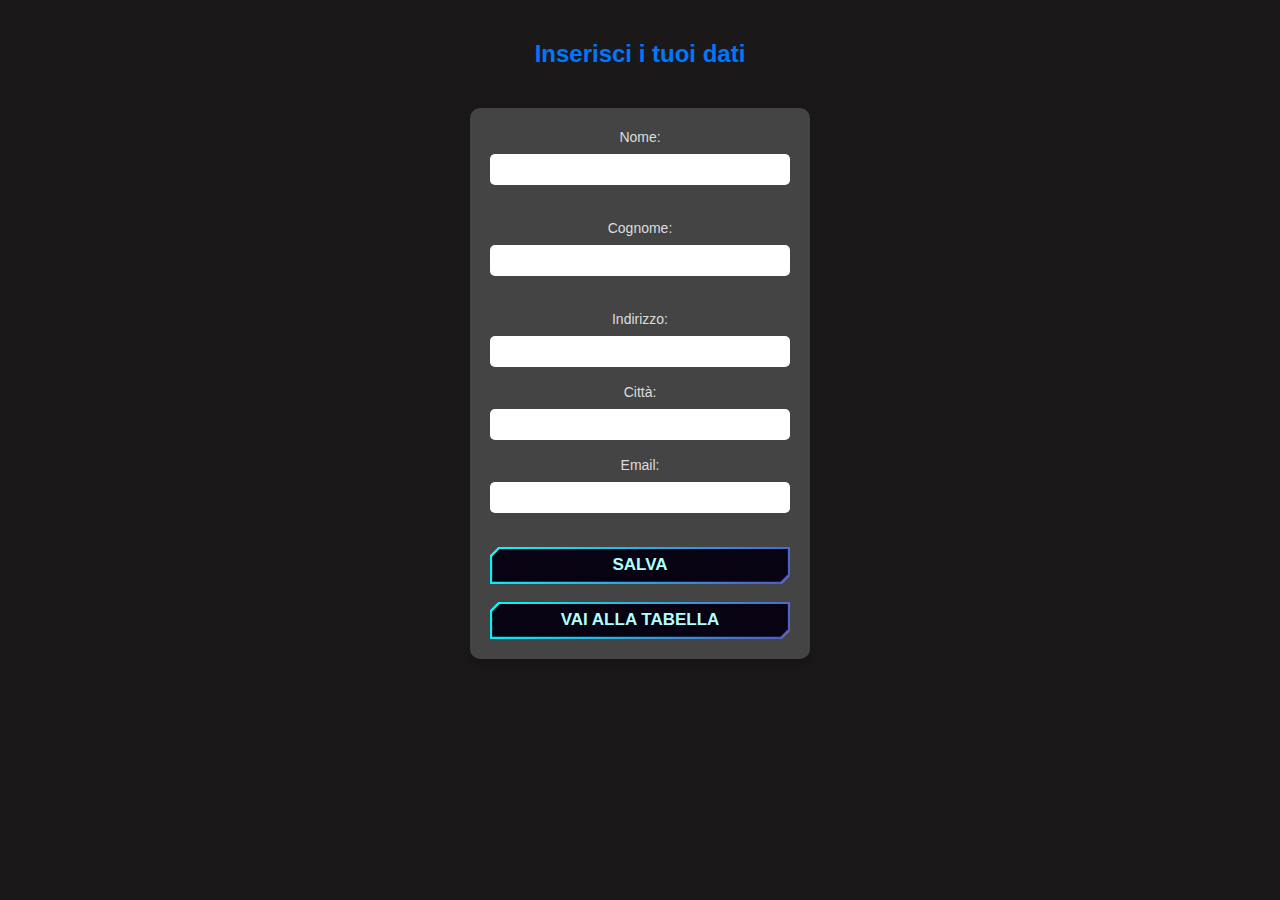
==== AnagraficaV2/index.html @ 069046bb "Add files via upload" ====
<!DOCTYPE html>
<html lang="it">
<head>
    <title>Anagrafica</title>
    <link rel="stylesheet" href="style.css">
     <link rel="icon" type="image/x-icon" href="./R.jpeg">
</head>
<body>

    <h2>Inserisci i tuoi dati</h2>

    <form id="datiNelForm">
        <label>Nome:</label>
        <input type="text" id="nome" required><br><br>

        <label>Cognome:</label>
        <input type="text" id="cognome" required><br><br>

        <label>Indirizzo:</label>
        <input type="text" id="indirizzo" required><br>

        <label>Città:</label>
        <input type="text" id="citta" required><br>

        <label>Email:</label>
        <input type="email" id="email" required><br><br>

        <button type="button" id="salvaDati" class="btn">Salva</button><br><br>
        <a href="./tab.html"><button type="button" class="btn" target="_blank">Vai alla Tabella</button></a>
    </form>

    <script src="./codice.js"></script>  

</body>
</html>
---- AnagraficaV2/style.css ----
@import url('https://fonts.googleapis.com/css2?family=Bebas+Neue&display=swap');

body {
    background-color: #1a1818;
    display: flex;
    flex-direction: column;
    align-items: center;
    font-family: Arial, sans-serif;
    color: #fff;
    margin: 0;
    padding: 0;
}

form {
    background-color: #444;
    padding: 20px;
    border-radius: 10px;
    box-shadow: 0 4px 8px rgba(0, 0, 0, 0.2);
    width: 300px;
    margin-top: 20px;
    text-align: center;
}

label {
    font-size: 14px;
    color: #ddd;
}

input[type="text"], input[type="email"] {
    width: 100%;
    padding: 8px;
    margin-top: 8px;
    margin-bottom: 16px;
    border: none;
    border-radius: 5px;
    box-sizing: border-box;
}

button {
    width: 100%;
    padding: 10px;
    font-size: 14px;
    font-weight: bold;
    border: none;
    cursor: pointer;
}

table {
    width: 90%;
    max-width: 1200px;
    margin: 30px auto;
    border-collapse: collapse;
    box-shadow: 0 4px 8px rgba(0, 0, 0, 0.2);
    background-color: #555;
}

th, td {
    padding: 12px;
    text-align: center;
    border: 1px solid #666;
    color: #fff;
}

th {
    background-color: #0077ff;
    font-weight: bold;
}

h2 {
    text-align: center;
    color: #0077ff;
    margin-top: 40px;
}
.p1{
    margin-top: 300px;
}

.btn {
    --border-color: linear-gradient(-45deg, #ffae00, #7e03aa, #00fffb);
    --border-width: 0.125em;
    --curve-size: 0.5em;
    --blur: 30px;
    --bg: #080312;
    --color: #afffff;
    color: var(--color);
    cursor: pointer;
    position: relative;
    isolation: isolate;
    display: inline-grid;
    place-content: center;
    padding: 0.5em 1.5em;
    font-size: 17px;
    border: 0;
    text-transform: uppercase;
    box-shadow: 10px 10px 20px rgba(0, 0, 0, 0.6);
    clip-path: polygon(
      0% var(--curve-size),
      var(--curve-size) 0,
      100% 0,
      100% calc(100% - var(--curve-size)),
      calc(100% - var(--curve-size)) 100%,
      0 100%
    );
    transition: color 250ms;
}

.btn::after,
.btn::before {
    content: "";
    position: absolute;
    inset: 0;
    }

.btn::before {
    background: var(--border-color);
    background-size: 300% 300%;
    animation: move-bg7234 5s ease infinite;
    z-index: -2;
}

@keyframes move-bg7234 {
    0% {
        background-position: 31% 0%;
}

    50% {
        background-position: 70% 100%;
}

    100% {
        background-position: 31% 0%;
}
}

.btn::after {
    background: var(--bg);
    z-index: -1;
    clip-path: polygon(
        var(--border-width)
        calc(var(--curve-size) + var(--border-width) * 0.5),
        calc(var(--curve-size) + var(--border-width) * 0.5) var(--border-width),
        calc(100% - var(--border-width)) var(--border-width),
        calc(100% - var(--border-width))
        calc(100% - calc(var(--curve-size) + var(--border-width) * 0.5)),
        calc(100% - calc(var(--curve-size) + var(--border-width) * 0.5))
        calc(100% - var(--border-width)),
        var(--border-width) calc(100% - var(--border-width))
    );
    transition: clip-path 500ms;
}

.btn:where(:hover, :focus)::after {
    clip-path: polygon(
        calc(100% - var(--border-width))
        calc(100% - calc(var(--curve-size) + var(--border-width) * 0.5)),
        calc(100% - var(--border-width)) var(--border-width),
        calc(100% - var(--border-width)) var(--border-width),
        calc(100% - var(--border-width))
        calc(100% - calc(var(--curve-size) + var(--border-width) * 0.5)),
        calc(100% - calc(var(--curve-size) + var(--border-width) * 0.5))
        calc(100% - var(--border-width)),
        calc(100% - calc(var(--curve-size) + var(--border-width) * 0.5))
        calc(100% - var(--border-width))
    );
    transition: 200ms;
}
  
.btn:where(:hover, :focus) {
    color: #fff;
}
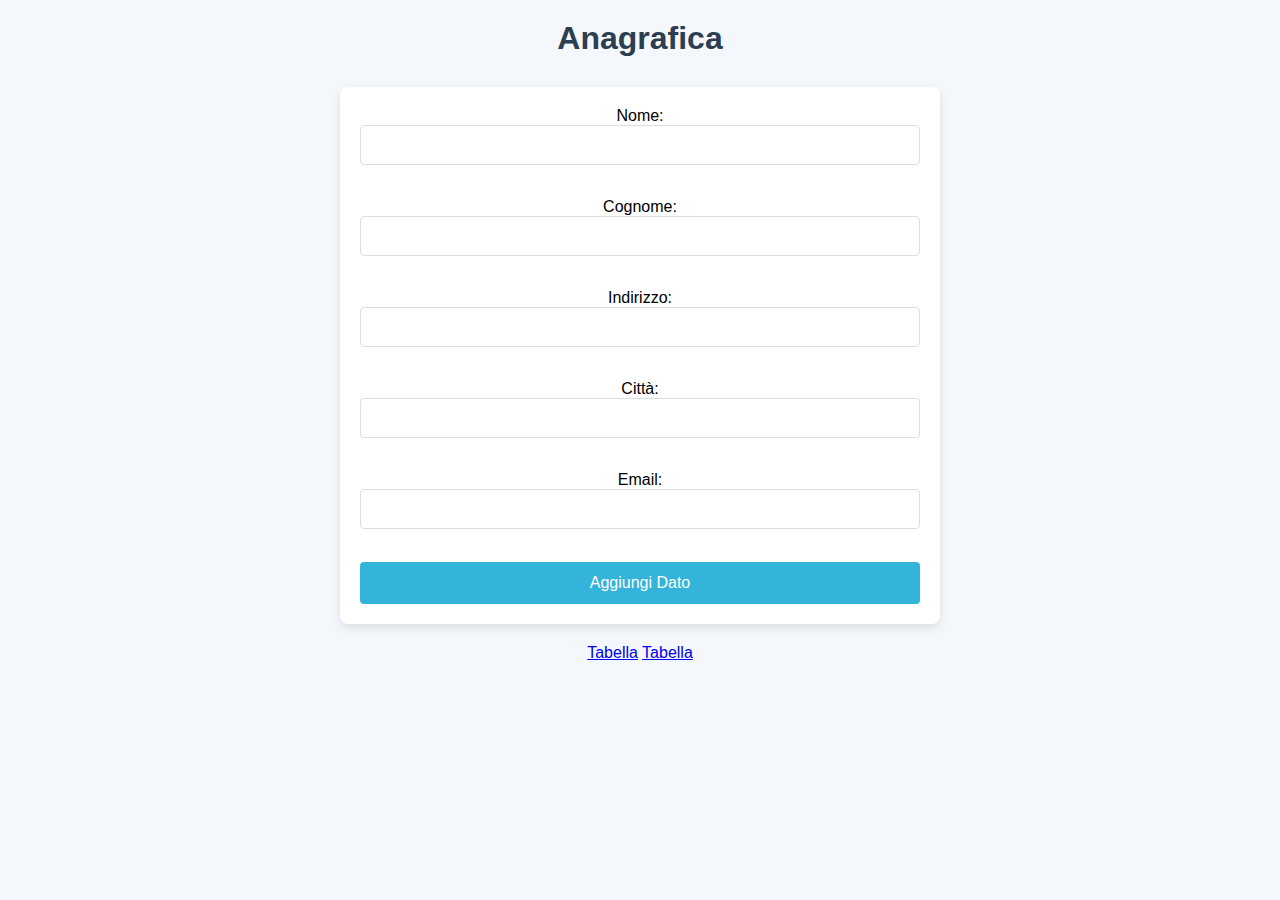
==== commit 422994db: "Add files via upload" ====
--- a/AnagraficaV2/index.html
+++ b/AnagraficaV2/index.html
@@ -1,39 +1,53 @@
 <!DOCTYPE html>
 <html lang="it">
 <head>
-    <title>Anagrafica</title>
     <link rel="stylesheet" href="style.css">
-     <link rel="icon" type="image/x-icon" href="./R.jpeg">
+    <meta charset="UTF-8">
+    <meta name="viewport" content="width=device-width, initial-scale=1.0">
+    <title>Registrazione Dati</title>
+    <style>
+        table {
+            width: 100%;
+            border-collapse: collapse;
+        }
+        table, th, td {
+            border: 1px solid black;
+        }
+        th, td {
+            padding: 10px;
+            text-align: left;
+        }
+        form {
+            margin-bottom: 20px;
+        }
+    </style>
 </head>
 <body>
 
-    <h2>Inserisci i tuoi dati</h2>
+    <h1>Anagrafica</h1>
 
-    <form id="datiNelForm">
-        <label>Nome:</label>
+    <form id="formDati">
+        <label for="nome">Nome:</label>
         <input type="text" id="nome" required><br><br>
 
-        <label>Cognome:</label>
+        <label for="cognome">Cognome:</label>
         <input type="text" id="cognome" required><br><br>
 
-        <label>Indirizzo:</label>
-        <input type="text" id="indirizzo" required><br>
+        <label for="indirizzo">Indirizzo:</label>
+        <input type="text" id="indirizzo" required><br><br>
 
-        <label>Città:</label>
-        <input type="text" id="citta" required><br>
+        <label for="citta">Città:</label>
+        <input type="text" id="citta" required><br><br>
 
-        <label>Email:</label>
+        <label for="email">Email:</label>
         <input type="email" id="email" required><br><br>
 
-        <button type="button" id="salvaDati" class="btn">Salva</button><br><br>
-        <a href="./tab.html"><button type="button" class="btn" target="_blank">Vai alla Tabella</button></a>
+        <button type="submit">Aggiungi Dato</button>
     </form>
+    <a href="./visualizza.html">Tabella</a>
+    <a target="_blank" href="./visualizza.html">Tabella</a>
 
-    <script src="./codice.js"></script>  
+    <script src="script.js"></script>
 
 </body>
-</html>
-
-
-
-
+</html>--- a/AnagraficaV2/style.css
+++ b/AnagraficaV2/style.css
@@ -1,173 +1,89 @@
-@import url('https://fonts.googleapis.com/css2?family=Bebas+Neue&display=swap');
+body{
+    text-align: center;
+background-color: rgb(43, 137, 226);
+}
+*{
+    margin: 0;
+    padding: 0;
+    box-sizing: border-box;
+}
 
 body {
-    background-color: #1a1818;
-    display: flex;
-    flex-direction: column;
-    align-items: center;
-    font-family: Arial, sans-serif;
-    color: #fff;
-    margin: 0;
-    padding: 0;
+    font-family: 'Arial', sans-serif;
+    background-color: #f4f7fc;
+    color: #333;
+    padding: 20px;
 }
 
+h1 {
+    text-align: center;
+    color: #2c3e50;
+    margin-bottom: 30px;
+}
+
+
 form {
-    background-color: #444;
+    background-color: #fff;
     padding: 20px;
-    border-radius: 10px;
-    box-shadow: 0 4px 8px rgba(0, 0, 0, 0.2);
-    width: 300px;
-    margin-top: 20px;
-    text-align: center;
+    border-radius: 8px;
+    box-shadow: 0 4px 10px rgba(0, 0, 0, 0.1);
+    width: 100%;
+    max-width: 600px;
+    margin: 0 auto 40px;
 }
 
 label {
-    font-size: 14px;
-    color: #ddd;
+    font-size: 16px;
+    margin-bottom: 6px;
+    color: #000000;
 }
 
-input[type="text"], input[type="email"] {
+input {
     width: 100%;
-    padding: 8px;
-    margin-top: 8px;
-    margin-bottom: 16px;
-    border: none;
-    border-radius: 5px;
-    box-sizing: border-box;
+    padding: 10px;
+    margin-bottom: 15px;
+    border: 1px solid #ddd;
+    border-radius: 4px;
+    font-size: 16px;
+    transition: border-color 0.3s ease;
 }
+
+
 
 button {
     width: 100%;
-    padding: 10px;
-    font-size: 14px;
-    font-weight: bold;
+    padding: 12px;
+    background-color: #34b4db;
+    color: #fff;
     border: none;
+    border-radius: 4px;
+    font-size: 16px;
     cursor: pointer;
+    transition: background-color 0.3s ease;
 }
 
+
+
+
 table {
-    width: 90%;
-    max-width: 1200px;
-    margin: 30px auto;
+    width: 100%;
     border-collapse: collapse;
-    box-shadow: 0 4px 8px rgba(0, 0, 0, 0.2);
-    background-color: #555;
+    margin-top: 40px;
+    background-color: #fff;
+    border-radius: 8px;
+    overflow: hidden;
+    box-shadow: 0 4px 10px rgba(0, 0, 0, 0.1);
 }
 
 th, td {
-    padding: 12px;
-    text-align: center;
-    border: 1px solid #666;
-    color: #fff;
+    padding: 12px 15px;
+    text-align: left;
+    border-bottom: 1px solid #ddd;
 }
 
 th {
-    background-color: #0077ff;
-    font-weight: bold;
+    background-color: #34b4db;
+    color: rgb(255, 255, 255);
 }
 
-h2 {
-    text-align: center;
-    color: #0077ff;
-    margin-top: 40px;
-}
-.p1{
-    margin-top: 300px;
-}
 
-.btn {
-    --border-color: linear-gradient(-45deg, #ffae00, #7e03aa, #00fffb);
-    --border-width: 0.125em;
-    --curve-size: 0.5em;
-    --blur: 30px;
-    --bg: #080312;
-    --color: #afffff;
-    color: var(--color);
-    cursor: pointer;
-    position: relative;
-    isolation: isolate;
-    display: inline-grid;
-    place-content: center;
-    padding: 0.5em 1.5em;
-    font-size: 17px;
-    border: 0;
-    text-transform: uppercase;
-    box-shadow: 10px 10px 20px rgba(0, 0, 0, 0.6);
-    clip-path: polygon(
-      0% var(--curve-size),
-      var(--curve-size) 0,
-      100% 0,
-      100% calc(100% - var(--curve-size)),
-      calc(100% - var(--curve-size)) 100%,
-      0 100%
-    );
-    transition: color 250ms;
-}
-
-.btn::after,
-.btn::before {
-    content: "";
-    position: absolute;
-    inset: 0;
-    }
-
-.btn::before {
-    background: var(--border-color);
-    background-size: 300% 300%;
-    animation: move-bg7234 5s ease infinite;
-    z-index: -2;
-}
-
-@keyframes move-bg7234 {
-    0% {
-        background-position: 31% 0%;
-}
-
-    50% {
-        background-position: 70% 100%;
-}
-
-    100% {
-        background-position: 31% 0%;
-}
-}
-
-.btn::after {
-    background: var(--bg);
-    z-index: -1;
-    clip-path: polygon(
-        var(--border-width)
-        calc(var(--curve-size) + var(--border-width) * 0.5),
-        calc(var(--curve-size) + var(--border-width) * 0.5) var(--border-width),
-        calc(100% - var(--border-width)) var(--border-width),
-        calc(100% - var(--border-width))
-        calc(100% - calc(var(--curve-size) + var(--border-width) * 0.5)),
-        calc(100% - calc(var(--curve-size) + var(--border-width) * 0.5))
-        calc(100% - var(--border-width)),
-        var(--border-width) calc(100% - var(--border-width))
-    );
-    transition: clip-path 500ms;
-}
-
-.btn:where(:hover, :focus)::after {
-    clip-path: polygon(
-        calc(100% - var(--border-width))
-        calc(100% - calc(var(--curve-size) + var(--border-width) * 0.5)),
-        calc(100% - var(--border-width)) var(--border-width),
-        calc(100% - var(--border-width)) var(--border-width),
-        calc(100% - var(--border-width))
-        calc(100% - calc(var(--curve-size) + var(--border-width) * 0.5)),
-        calc(100% - calc(var(--curve-size) + var(--border-width) * 0.5))
-        calc(100% - var(--border-width)),
-        calc(100% - calc(var(--curve-size) + var(--border-width) * 0.5))
-        calc(100% - var(--border-width))
-    );
-    transition: 200ms;
-}
-  
-.btn:where(:hover, :focus) {
-    color: #fff;
-}
-  
-
-
